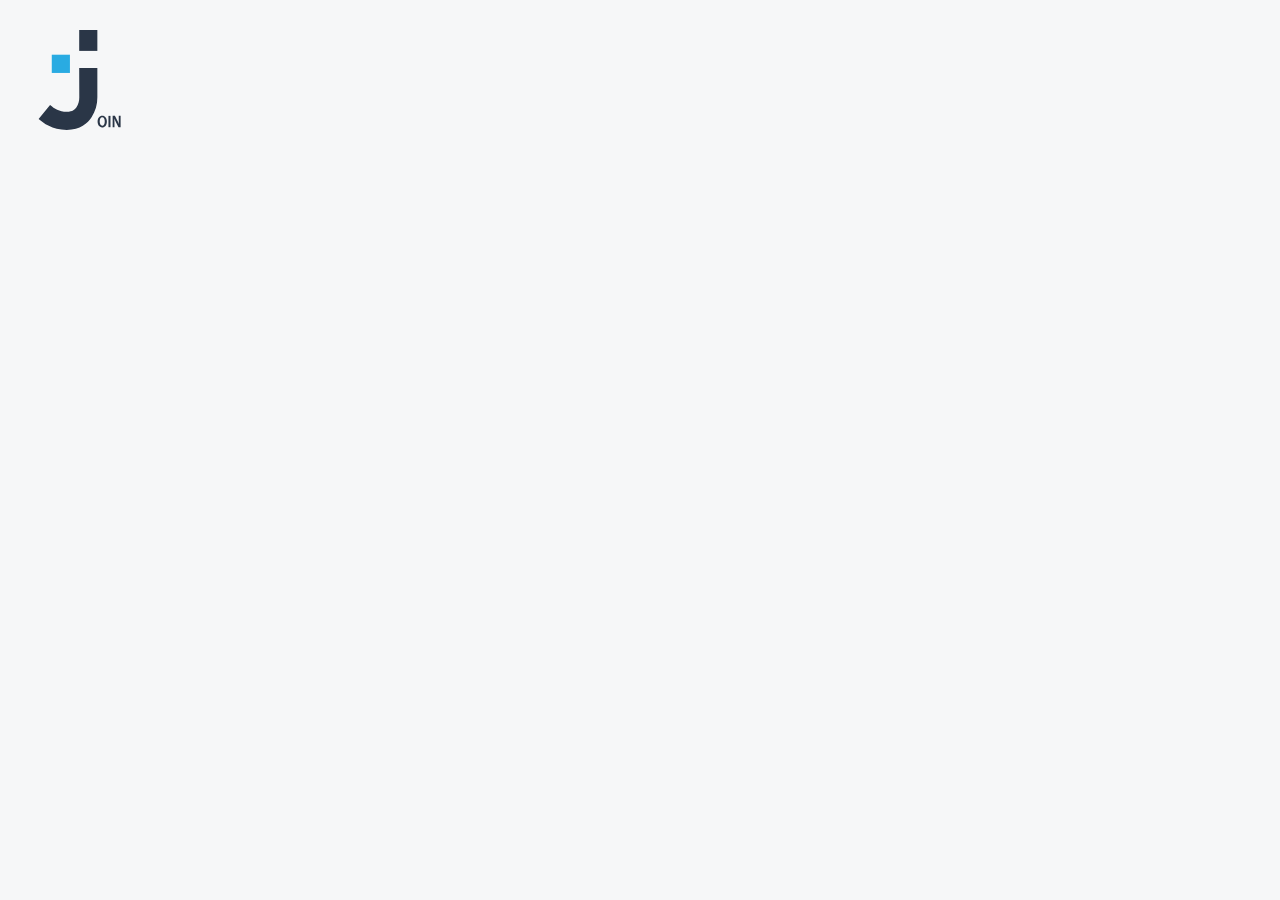
==== index.html @ 22fe496b "first commit after adjusted whole join for backend" ====
<!DOCTYPE html>
<html lang="en">

<head>
  <meta charset="UTF-8" />
  <meta name="viewport" content="width=device-width, initial-scale=1.0" />
  <title>Login</title>
  <script src="./js/login.js"></script>
  <script src="./js/firebaseAPI.js"></script>
  <script src="./js/script.js"></script>
  <link rel="icon" type="image/x-icon" href="./assets/icons/join_login.svg" />
  <link rel="stylesheet" href="./styles/style.css" />
  <link rel="stylesheet" href="./styles/login.css" />
  <link rel="stylesheet" href="./styles/fonts.css" />
</head>

<body onload="initLogin()">
  <div id="mainContainerLogin" class="main-container-login">
    <div id="iconContainer" class="d-none">
      <img src="./assets/icons/join_icon.svg" alt="" />
    </div>
    <div id="mobileIconContainer" class="d-none">
      <img src="./assets/icons/join_icon.svg" alt="" />
    </div>
    <div id="mobileIconContainerWhite" class="d-none">
      <img src="./assets/icons/joinWhite.svg" alt="" />
    </div>
    <div class="containerLog d-none" id="containerLog">
      <div class="headline-login">
        <div id="divSignUp" class="div-signup">
          <p class="styleTypography1">Not a Join user?</p>
          <a onclick="signUp()" class="btn-login style_BtnTypography2" type="button">Sign up</a>
        </div>
      </div>
      <div id="errorMessageContainer" class="error-message-container dnone">
        <div id="loginError" class="error-login-style error-login ">Login failed: </br>Password or Email incorrect</div>
      </div>

      <div id="mainLoginContainer" class="main-login-container">
        <form id="formLogin" class="form-login" onsubmit="return doLogin(event)">
          <h1 class="title underline">Log in</h1>
          <div class="groupLogin-input">
            <input class="inputs style_InputTypography1" type="email" id="email"
              style="background-image: url(./assets/icons/mail_icon.svg)" placeholder="Email" required />
            <input class="inputs style_InputTypography1" id="password" onclick="showPassword()"
              style="background-image: url(./assets/icons/lock_icon.svg)" placeholder="Password"
              onkeyup="resetErrorLogIn()" required />
            <div class="confirm-error">
              <span id="loginErrorCheck" class="pw-error-check"></span>
            </div>
          </div>

          <div class="box-remember style_InputTypography2">
            <input class="checkBox" type="checkbox" id="remember" />
            <label for="remember"> Remember me</label>
          </div>
          <div class="divBtn">
            <button class="btn-login style_BtnTypography1" type="submit">
              Log in
            </button>
            <button class="btn-guest style_BtnTypography1" id="Guest_Login" onclick="getGuestLogin(event)">
              Guest Log in
            </button>
          </div>
        </form>
        <div id="mobileDivSignUp" class="mobile_divSignUp">
          <p class="styleTypography1">Not a Join user?</p>
          <a class="btn-login style_BtnTypography2" type="button" onclick="renderSignUp()">Sign up</a>
        </div>
      </div>

      <div class="footerLogin">
        <a class="a_footer style_InputTypography2" href="./templates/privacy_policy.html">Privacy Policy</a>
        <a class="a_footer style_InputTypography2" href="./templates/legal_notice.html">Legal notice</a>
      </div>
    </div>
    <div id="dialogLogin" class="dialog-bg d-none">
      <div class="signup-box">
          Successfully logged in
      </div>
  </div>
  </div>
</body>

</html>
---- styles/style.css ----
* {
  box-sizing: border-box;
  margin: 0;
  font-family: 'Inter';
}

body {
  background-color: #f6f7f8;
}

.main-color {
  background-color: #2a3647;
}

h1 {
  font-size: 61px;
  font-weight: bold;
}

h2 {
  font-weight: bold;
}

h3 {
  font-size: 20px;
  font-weight: bold;
}

::-webkit-scrollbar {
  width: 3px;
}

/* Track */
::-webkit-scrollbar-track {
  background: #ffffff;
}

/* Handle */
::-webkit-scrollbar-thumb {
  background: #344358;
}

/* Handle on hover */
::-webkit-scrollbar-thumb:hover {
  background: #2a3647;
}
---- styles/login.css ----
body {
  margin: 0;
  padding: 0;
  width: 100%;
  height: 100vh;
  box-sizing: border-box;
}

.dnone {
  display: none !important;
}

.containerLog {
  display: flex;
  align-items: center;
  flex-direction: column;
  justify-content: space-between;
  height: 100vh;
  background-color: #f6f7f8;
  position: relative;
}

.headline-login {
  display: inline-flex;
  justify-content: flex-end;
  width: 100%;
  padding: 30px 30px 0px 30px;
  align-items: flex-start;
}

.img-logo {
  display: none;
  justify-content: flex-start;
  width: 120px;
  height: 120px;
}

.div-signup {
  display: flex;
  justify-content: space-between;
  align-items: center;
  width: 270px;
}

.mobile_divSignUp {
  display: none;
  flex-direction: row;
  align-items: center;
  justify-content: center;
  height: 49px;
  gap: 35px;
  margin-top: 20px;
}

.style_BtnTypography1 {
  font-weight: 700;
  font-size: 21px;
  line-height: 24px;
}

.confirm-error {
  height: 15px;
  width: 100%;
}

.pw-error-check {
  color: red;
  display: none;
  font-size: 14px;
}

.style_BtnTypography2 {
  font-weight: 700;
  font-size: 16px;
  align-content: center;
}

.style_InputTypography1 {
  font-weight: 400;
  font-size: 20px;
  line-height: 24px;
}

.style_InputTypography2 {
  font-weight: 400;
  font-size: 16px;
  line-height: 19.2px;
}

.btn-join {
  background-color: #2a3647;
  color: #ffffff;
  border-radius: 8px;
  min-width: 90px;
  height: 49px;
  border: 0.5px solid #2a3647;
  padding: 0px 20px 0px 20px;
  text-decoration: none;
}

.btn-join:hover {
  cursor: pointer;
  background-color: #29abe2;
  border: 0.5px solid #29abe2;
}

.btn-login {
  background-color: #2a3647;
  color: #ffffff;
  border-radius: 8px;
  min-width: 90px;
  height: 49px;
  border: 0.5px solid #2a3647;
  padding: 0px 20px 0px 20px;
  text-decoration: none;
}

.btn-login:hover {
  cursor: pointer;
  background-color: #29abe2;
  border: 0.5px solid #29abe2;
}

.btn-guest {
  background-color: white;
  color: #2a3647;
  border-radius: 8px;
  min-width: 90px;
  height: 49px;
  border: 0.5px solid #2a3647;
  padding: 0px 15px 0px 15px;
}

.btn-guest:hover {
  cursor: pointer;
  color: #29abe2;
  border: 0.5px solid #29abe2;
}

.btn-disabled {
  background-color: #f6f7f8;
  color: #89898a;
  border-radius: 8px;
  min-width: 90px;
  height: 49px;
  border: 0.5px solid #f6f7f8;
  padding: 0px 15px 0px 15px;
}

.form-login {
  display: flex;
  justify-content: center;
  align-items: center;
  flex-direction: column;
  width: 652px;
  height: 493px;
  padding: 48px 115px 48px 115px;
  gap: 32px;
  border-radius: 30px;
  box-shadow: 0px 0px 14px 3px #0000000a;
  background: #ffffff;
}

.title {
  font-size: 61px;
  font-weight: 700;
  line-height: 73.2px;
  text-align: center;
}

.underline {
  border-bottom: 3px solid #29abe2;
  padding-bottom: 15px;
}

.groupLogin-input {
  display: flex;
  flex-direction: column;
  padding-top: 30px;
  width: 422px;
  height: 196px;
  gap: 20px;
}

.divInputGroup {
  display: flex;
  flex-direction: row;
  align-items: center;
  width: 422px;
  height: 48px;
  gap: 10px;
  border: 1px solid #d1d1d1;
  border-radius: 10px;
  padding: 12px 21px 12px 21px;
}

.inputs {
  background-repeat: no-repeat;
  background-position: right 10px center;
  width: 100%;
  gap: 10px;
  border: 1px solid #d1d1d1;
  border-radius: 10px;
  padding: 12px 21px 12px 21px;
  color: black;
  cursor: pointer;
}

.box-remember {
  display: flex;
  justify-content: flex-start;
  align-items: center;
  margin-left: 39px;
  height: 24px;
  width: 90%;
  gap: 8px;
}

.checkBox {
  width: 16px;
  height: 16px;
  top: 4px;
  left: 4px;
  border-radius: 3px 0px 0px 0px;
  border: 2px;
  border: 2px solid #2a3647;
}

form label {
  min-width: 110px;
  height: 19px;
}

.divBtn {
  display: flex;
  width: 100%;
  justify-content: center;
  align-items: center;
  gap: 10px;
}

.footerLogin {
  display: flex;
  flex-direction: row;
  justify-content: center;
  align-items: center;
  width: 100%;
  height: 35px;
  gap: 16px;
}

.a_footer {
  color: lightslategray;
  margin: 20px;
  text-decoration: none;
  cursor: pointer;
}

.a_footer:hover {
  color: #29abe2;
  font-weight: bold;
}

.headlineSignUp {
  display: flex;
  flex-direction: row;
  align-items: center;
  width: 100%;
}

.a_headlineSignUp {
  margin-right: 60px;
  align-self: flex-start;
}

.a_headlineSignUp:hover {
  background-color: #ece0e0;
  border-radius: 50%;
  padding: 0;
}

.icoArrowLeft {
  width: 32px;
  height: 32px;
  color: #29abe2;
  padding: 0;
  cursor: pointer;
}

.formSignUp {
  display: flex;
  justify-content: space-between;
  align-items: center;
  flex-direction: column;
  width: 598px;
  padding: 48px 88px 48px 88px;
  border-radius: 30px;
  box-shadow: 0px 0px 14px 3px #0000000a;
  gap: 32px;
  background: #ffffff;
}

.groupSignUp-input {
  display: flex;
  flex-direction: column;
  justify-content: space-around;
  width: 422px;
  height: 326px;
  gap: 16px;
}

.box-rememberSignup {
  display: flex;
  justify-content: center;
  align-items: center;
  height: 24px;
  width: 90%;
  gap: 8px;
}

.a_formSignUp {
  color: #29abe2;
  text-decoration: none;
}

.a_formSignUp:hover {
  text-decoration: underline;
}

.d-none-important {
  display: none !important;
}

.d-none {
  display: none;
}

.dialog-bg {
  background-color: rgba(0, 0, 0, 0.2);
  z-index: 50;
  position: fixed;
  left: 0;
  right: 0;
  top: 0;
  bottom: 0;
  display: none;
  justify-content: center;
  align-items: center;
}

.signup-box {
  display: flex;
  align-items: center;
  justify-content: center;
  height: 74px;
  width: 300px;
  color: white;
  background-color: #2a3647;
  border-radius: 20px;
  font-size: 20px;
}

.dialog {
  display: flex;
  flex-direction: row;
  height: auto;
  align-items: center;
  justify-items: center;
  animation: moveSignUp 1s ease-in-out;
}

@keyframes moveSignUp {
  0% {
    transform: translateY(1000px);
  }

  100% {
    transform: translateY(50%);
  }
}

@media (max-width: 700px) {
  .div-signup {
    display: none;
  }

  .error-login {
    z-index: 10;
  }

  .mobile_divSignUp {
    display: flex;
  }

  .title {
    font-size: 45px;
  }

  .underline {
    padding-bottom: 5px;
  }

  .form-login {
    width: 530px;
    height: 420px;
    padding: 35px 45px 35px 45px;
    gap: 22px;
  }
}

.error-login {
  display: none;
  align-items: center;
  justify-content: center;
  z-index: 99;
  background-color: rgba(0, 0, 0, 0.8);
}

.error-login-style {
  display: flex;
  padding: 20px;
  align-items: center;
  text-align: center;
  border-radius: 20px;
  background-color: #2a3647;
  color: #ff0000;
  font-size: 20px;
}

.error-message-container {
  align-items: center;
  display: flex;
  justify-content: center;
  position: absolute;
  top: 0;
  right: 0;
  left: 0;
  bottom: 0;
  z-index: 10;
  background-color: rgba(0, 0, 0, 0.8);
  overflow: hidden;
}

@media (max-width: 620px) {
  .a_headlineSignUp {
    margin-top: 25px;
  }

  .formSignUp {
    width: 480px;
    padding: 28px 38px 28px 38px;
  }
}

@media (max-width: 550px) {
  .title {
    font-size: 40px;
  }

  .divBtn {
    flex-direction: column;
    gap: 15px;
  }

  .style_BtnTypography1 {
    font-size: 18px;
  }

  .btn-guest {
    height: 40px;
  }

  .btn-login {
    height: 40px;
  }

  .groupLogin-input {
    gap: 18px;
    height: 160px;
  }

  .form-login {
    width: 450px;
    height: 530px;
    padding: 25px;
    gap: 30px;
  }

  .icon-container {
    width: 60px;
    height: 60px;
  }
}

@media (max-width: 460px) {
  .title {
    font-size: 35px;
  }

  .groupLogin-input {
    width: 290px;
    gap: 18px;
    height: 160px;
  }

  .form-login {
    width: 315px;
    height: 460px;
    padding: 25px;
  }

  .style_BtnTypography1 {
    font-size: 16px;
  }

  .style_InputTypography2 {
    font-size: 14px;
  }

  .inputs {
    font-size: 14px;
  }
}

@media (max-width: 500px) {
  .formSignUp {
    width: 380px;
    padding: 28px 38px 28px 38px;
  }

  .groupSignUp-input {
    width: 350px;
    height: 360px;
  }

  .inputs {
    font-size: 16px;
  }
}

@media (max-width: 400px) {
  .formSignUp {
    width: 315px;
    padding: 8px 18px 8px 18px;
  }

  .groupSignUp-input {
    width: 300px;
  }

  .inputs {
    font-size: 14px;
  }
}

.main-container-login {
  height: 100vh;
  background-color: #f6f7f8;
  position: relative;
}

.icon-container {
  position: absolute;
  animation: moveIcon 4s forwards;
  width: 200px;
  height: 200px;
  z-index: 1;
}

.icon-container img {
  width: 100%;
  height: 100%;
}

@keyframes moveIcon {
  0%,
  50% {
    top: 50%;
    left: 50%;
    transform: translate(-50%, -50%);
    width: 200px;
    height: 200px;
  }
  100% {
    top: 30px;
    left: 30px;
    transform: translate(0, 0);
    width: 100px;
    height: 100px;
  }
}

.mobile-icon-container {
  position: absolute;
  animation: moveMobileIcon 4s forwards;
  width: 100px;
  height: 100px;
  z-index: 1;
}

.mobile-icon-container img {
  width: 100%;
  height: 100%;
}

@keyframes moveMobileIcon {
  0%,
  50% {
    top: 50%;
    left: 50%;
    transform: translate(-50%, -50%);
    width: 100px;
    height: 100px;
    opacity: 0;
  }
  100% {
    top: 30px;
    left: 30px;
    transform: translate(0, 0);
    width: 50px;
    height: 50px;
    opacity: 1;
  }
}

.mobile-icon-container-white {
  position: absolute;
  animation: moveMobileIcon2 4s forwards;
  width: 100px;
  height: 100px;
  z-index: 1;
}

.mobile-icon-container-white img {
  width: 100%;
  height: 100%;
}

@keyframes moveMobileIcon2 {
  0%,
  50% {
    top: 50%;
    left: 50%;
    transform: translate(-50%, -50%);
    width: 100px;
    height: 100px;
    opacity: 1;
  }
  100% {
    top: 30px;
    left: 30px;
    transform: translate(0, 0);
    width: 50px;
    height: 50px;
    opacity: 0;
  }
}
---- styles/fonts.css ----
/* inter-100 - latin */
@font-face {
  font-display: swap; /* Check https://developer.mozilla.org/en-US/docs/Web/CSS/@font-face/font-display for other options. */
  font-family: 'Inter';
  font-style: normal;
  font-weight: 100;
  src: url('../assets/fonts/inter-v13-latin-100.woff2') format('woff2'); /* Chrome 36+, Opera 23+, Firefox 39+, Safari 12+, iOS 10+ */
}
/* inter-200 - latin */
@font-face {
  font-display: swap; /* Check https://developer.mozilla.org/en-US/docs/Web/CSS/@font-face/font-display for other options. */
  font-family: 'Inter';
  font-style: normal;
  font-weight: 200;
  src: url('../assets/fonts/inter-v13-latin-200.woff2') format('woff2'); /* Chrome 36+, Opera 23+, Firefox 39+, Safari 12+, iOS 10+ */
}
/* inter-300 - latin */
@font-face {
  font-display: swap; /* Check https://developer.mozilla.org/en-US/docs/Web/CSS/@font-face/font-display for other options. */
  font-family: 'Inter';
  font-style: normal;
  font-weight: 300;
  src: url('../assets/fonts/inter-v13-latin-300.woff2') format('woff2'); /* Chrome 36+, Opera 23+, Firefox 39+, Safari 12+, iOS 10+ */
}
/* inter-regular - latin */
@font-face {
  font-display: swap; /* Check https://developer.mozilla.org/en-US/docs/Web/CSS/@font-face/font-display for other options. */
  font-family: 'Inter';
  font-style: normal;
  font-weight: 400;
  src: url('../assets/fonts/inter-v13-latin-regular.woff2') format('woff2'); /* Chrome 36+, Opera 23+, Firefox 39+, Safari 12+, iOS 10+ */
}
/* inter-500 - latin */
@font-face {
  font-display: swap; /* Check https://developer.mozilla.org/en-US/docs/Web/CSS/@font-face/font-display for other options. */
  font-family: 'Inter';
  font-style: normal;
  font-weight: 500;
  src: url('../assets/fonts/inter-v13-latin-500.woff2') format('woff2'); /* Chrome 36+, Opera 23+, Firefox 39+, Safari 12+, iOS 10+ */
}
/* inter-600 - latin */
@font-face {
  font-display: swap; /* Check https://developer.mozilla.org/en-US/docs/Web/CSS/@font-face/font-display for other options. */
  font-family: 'Inter';
  font-style: normal;
  font-weight: 600;
  src: url('../assets/fonts/inter-v13-latin-600.woff2') format('woff2'); /* Chrome 36+, Opera 23+, Firefox 39+, Safari 12+, iOS 10+ */
}
/* inter-700 - latin */
@font-face {
  font-display: swap; /* Check https://developer.mozilla.org/en-US/docs/Web/CSS/@font-face/font-display for other options. */
  font-family: 'Inter';
  font-style: normal;
  font-weight: 700;
  src: url('../assets/fonts/inter-v13-latin-700.woff2') format('woff2'); /* Chrome 36+, Opera 23+, Firefox 39+, Safari 12+, iOS 10+ */
}
/* inter-800 - latin */
@font-face {
  font-display: swap; /* Check https://developer.mozilla.org/en-US/docs/Web/CSS/@font-face/font-display for other options. */
  font-family: 'Inter';
  font-style: normal;
  font-weight: 800;
  src: url('../assets/fonts/inter-v13-latin-800.woff2') format('woff2'); /* Chrome 36+, Opera 23+, Firefox 39+, Safari 12+, iOS 10+ */
}
/* inter-900 - latin */
@font-face {
  font-display: swap; /* Check https://developer.mozilla.org/en-US/docs/Web/CSS/@font-face/font-display for other options. */
  font-family: 'Inter';
  font-style: normal;
  font-weight: 900;
  src: url('../assets/fonts/inter-v13-latin-900.woff2') format('woff2'); /* Chrome 36+, Opera 23+, Firefox 39+, Safari 12+, iOS 10+ */
}
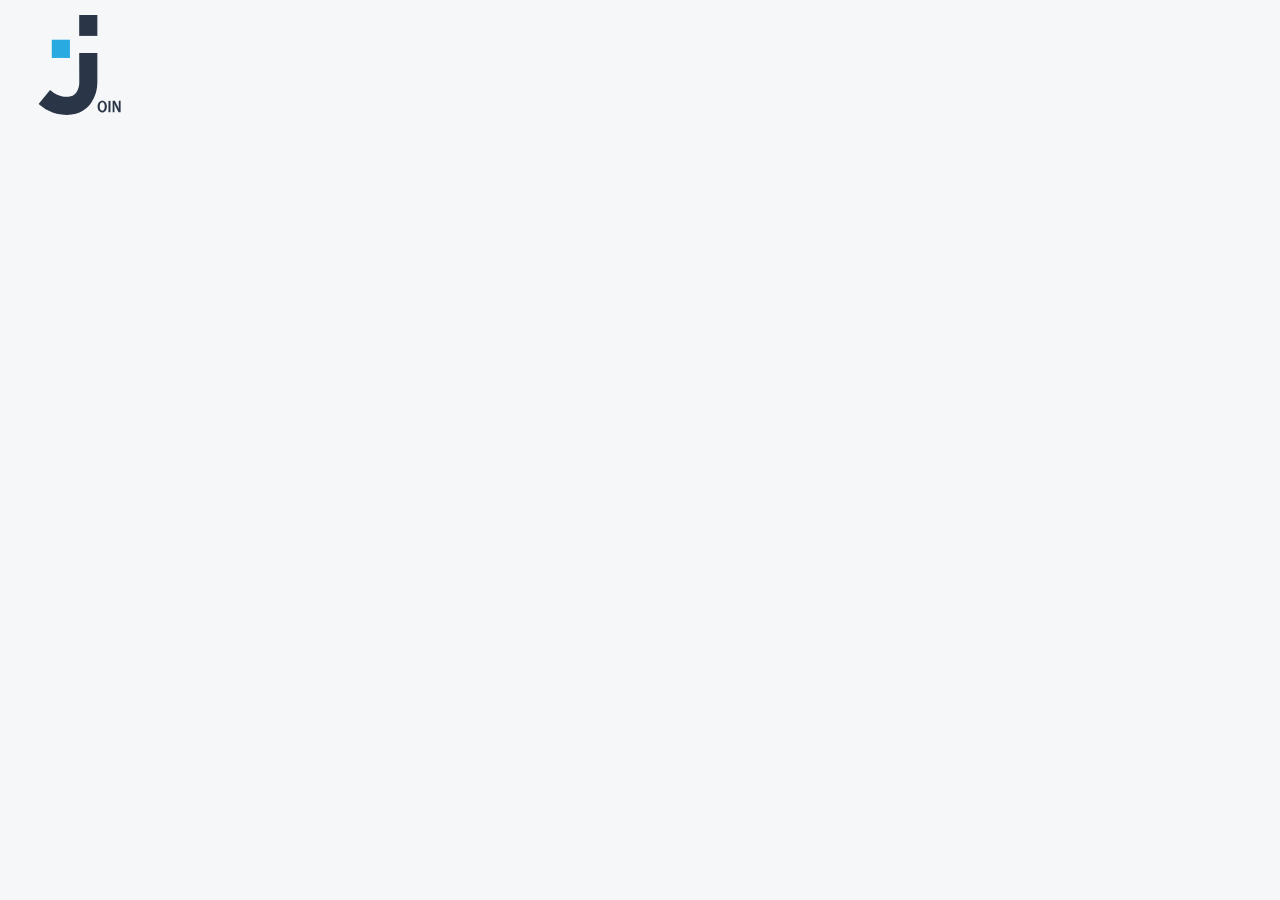
==== commit e8c7d9dc: "fixed board problems. fixed and finished backend. working on contacts" ====
--- a/index.html
+++ b/index.html
@@ -40,11 +40,20 @@
         <form id="formLogin" class="form-login" onsubmit="return doLogin(event)">
           <h1 class="title underline">Log in</h1>
           <div class="groupLogin-input">
-            <input class="inputs style_InputTypography1" type="email" id="email"
-              style="background-image: url(./assets/icons/mail_icon.svg)" placeholder="Email" required />
-            <input class="inputs style_InputTypography1" id="password" onclick="showPassword()"
-              style="background-image: url(./assets/icons/lock_icon.svg)" placeholder="Password"
-              onkeyup="resetErrorLogIn()" required />
+            <div class="inputs style_InputTypography1">
+              <input  type="email" id="email"
+              placeholder="Email" required />
+              <img src="./assets/icons/mail_icon.svg" alt="">
+            </div>
+            <div class="inputs style_InputTypography1">
+              <input id="password" 
+                type="password"
+                placeholder="Password"
+                onkeyup="resetErrorLogIn()" required />
+              <img src="../assets/icons/visibility.svg" 
+                onclick="showPassword()" 
+                alt="Show Password" />
+            </div>
             <div class="confirm-error">
               <span id="loginErrorCheck" class="pw-error-check"></span>
             </div>
@@ -65,7 +74,7 @@
         </form>
         <div id="mobileDivSignUp" class="mobile_divSignUp">
           <p class="styleTypography1">Not a Join user?</p>
-          <a class="btn-login style_BtnTypography2" type="button" onclick="renderSignUp()">Sign up</a>
+          <a class="btn-login style_BtnTypography2" type="button" onclick="signUp()">Sign up</a>
         </div>
       </div>
 
--- a/styles/style.css
+++ b/styles/style.css
@@ -27,7 +27,8 @@
 }
 
 ::-webkit-scrollbar {
-  width: 3px;
+  height: 5px;
+  width: 5px;
 }
 
 /* Track */
--- a/styles/login.css
+++ b/styles/login.css
@@ -79,6 +79,44 @@
   font-weight: 400;
   font-size: 20px;
   line-height: 24px;
+}
+
+.inputs {
+  display: flex;
+  width: 100%;
+  gap: 10px;
+  border: 1px solid #d1d1d1;
+  border-radius: 10px;
+  color: black;
+  cursor: pointer;
+  position: relative;
+}
+
+.inputs:hover {
+  border: 1px solid #29abe2;
+}
+
+.inputs:focus-within {
+  border: 1px solid #29abe2;
+}
+
+.inputs img {
+  position: absolute;
+  width: 24px;
+  height: 24px;
+  cursor: pointer;
+  right: 10px;
+  top: 50%;
+  transform: translateY(-50%);
+}
+
+.inputs input {
+  background-color: transparent;
+  border: none;
+  outline: none;
+  width: 95%;
+  padding: 12px 21px 12px 21px;
+  border-radius: 10px;
 }
 
 .style_InputTypography2 {
@@ -194,18 +232,6 @@
   padding: 12px 21px 12px 21px;
 }
 
-.inputs {
-  background-repeat: no-repeat;
-  background-position: right 10px center;
-  width: 100%;
-  gap: 10px;
-  border: 1px solid #d1d1d1;
-  border-radius: 10px;
-  padding: 12px 21px 12px 21px;
-  color: black;
-  cursor: pointer;
-}
-
 .box-remember {
   display: flex;
   justify-content: flex-start;
@@ -582,7 +608,7 @@
     height: 200px;
   }
   100% {
-    top: 30px;
+    top: 15px;
     left: 30px;
     transform: translate(0, 0);
     width: 100px;
@@ -614,7 +640,7 @@
     opacity: 0;
   }
   100% {
-    top: 30px;
+    top: 15px;
     left: 30px;
     transform: translate(0, 0);
     width: 50px;
